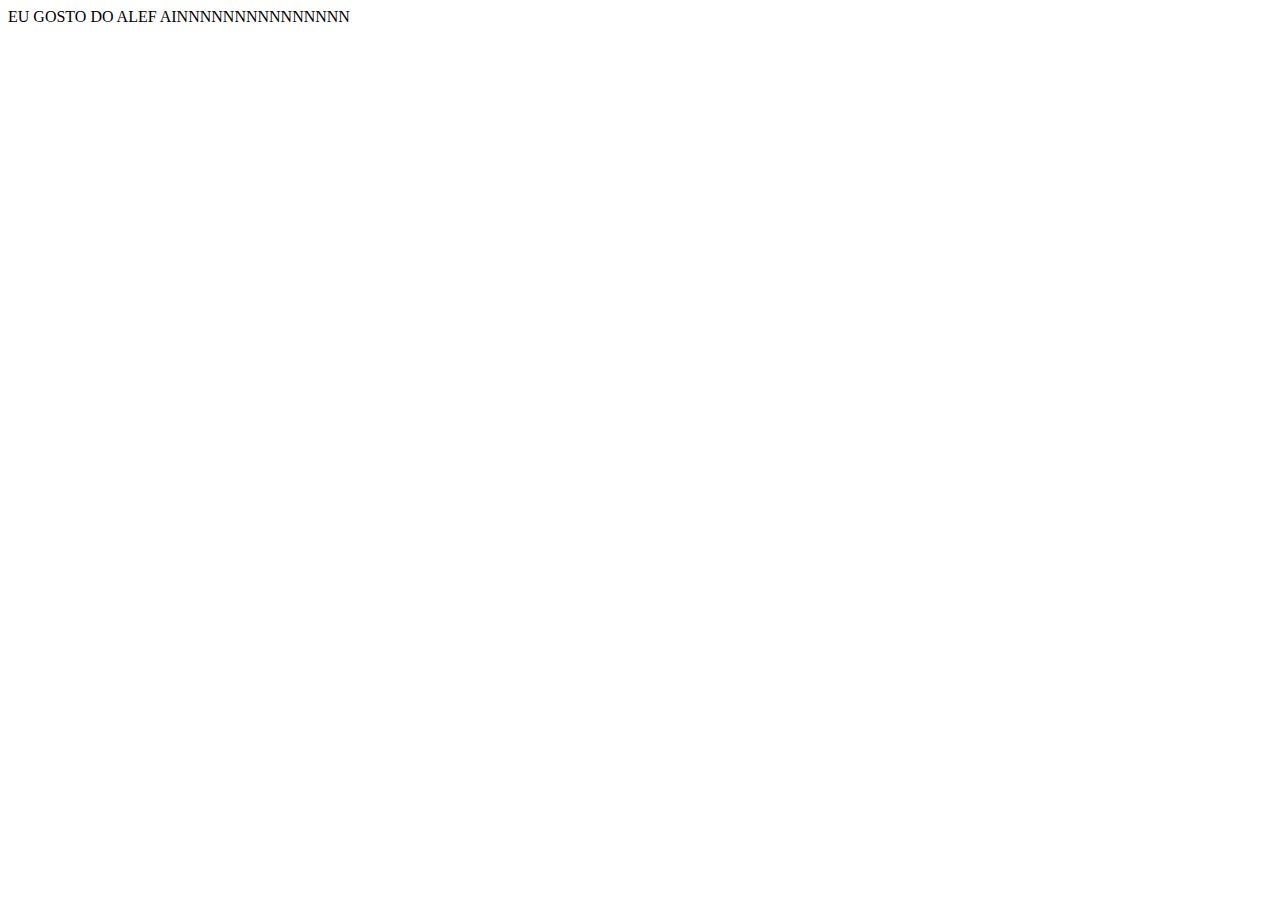
==== index.html @ be0e76ac "atualização 02" ====
<!DOCTYPE html>
<html lang="en">
<head>
    <meta charset="UTF-8">
    <meta http-equiv="X-UA-Compatible" content="IE=edge">
    <meta name="viewport" content="width=device-width, initial-scale=1.0">
    <title> TESTE </title>
</head>
<body>
    EU GOSTO DO ALEF AINNNNNNNNNNNNNNN
</body>
</html>
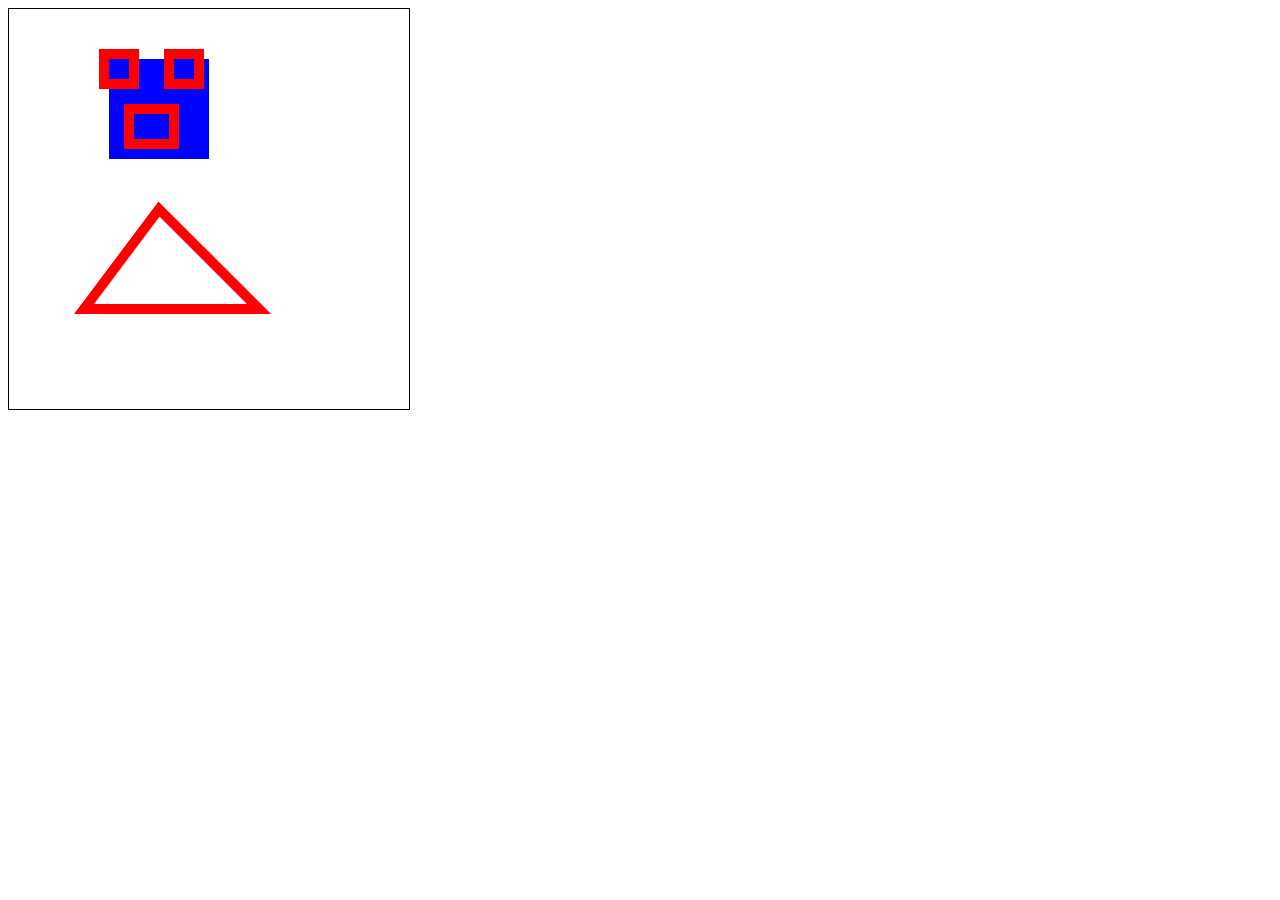
==== commit 044d18ce: "att" ====
--- a/index.html
+++ b/index.html
@@ -1,12 +1,16 @@
 <!DOCTYPE html>
-<html lang="en">
+<html lang="pt-br">
 <head>
     <meta charset="UTF-8">
     <meta http-equiv="X-UA-Compatible" content="IE=edge">
     <meta name="viewport" content="width=device-width, initial-scale=1.0">
-    <title> TESTE </title>
+    <title> Canvas </title>
+    <link rel="stylesheet" href="style.css">
+    <script src="script.js" defer></script>
 </head>
 <body>
-    EU GOSTO DO ALEF AINNNNNNNNNNNNNNN
+    <canvas id="triangulo" width="400" height="400">
+        seu navagador nao suporta canvas.
+    </canvas>
 </body>
 </html>--- a/style.css
+++ b/style.css
@@ -0,0 +1,3 @@
+canvas{
+    border: 1px solid black;
+}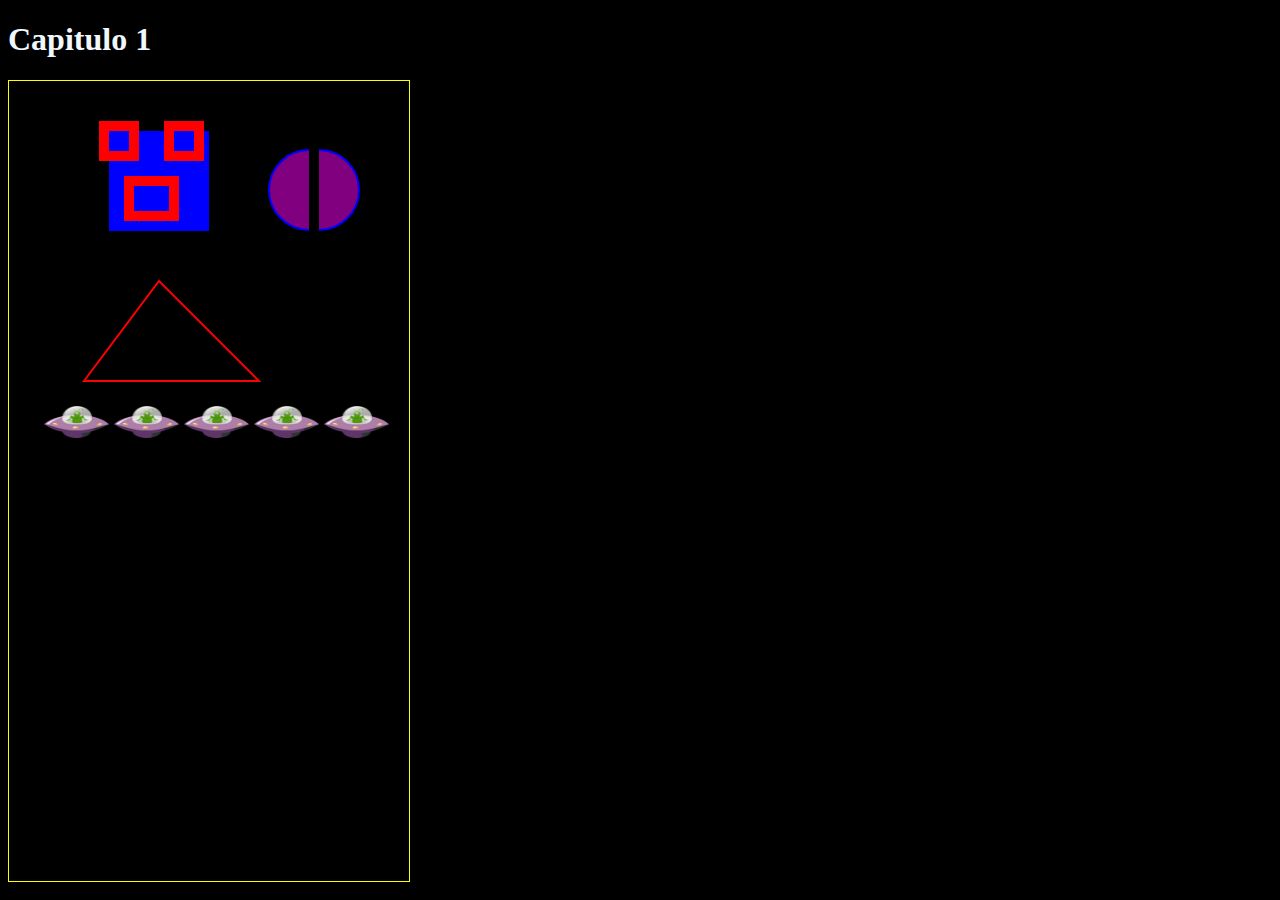
==== commit ac787536: "pag17" ====
--- a/index.html
+++ b/index.html
@@ -9,7 +9,8 @@
     <script src="script.js" defer></script>
 </head>
 <body>
-    <canvas id="triangulo" width="400" height="400">
+    <h1>Capitulo 1</h1>
+    <canvas id="triangulo" width="400" height="800">
         seu navagador nao suporta canvas.
     </canvas>
 </body>
--- a/style.css
+++ b/style.css
@@ -1,3 +1,9 @@
+body{
+    background-color: black;
+}
+h1{
+    color: aliceblue;
+}
 canvas{
-    border: 1px solid black;
+    border: 1px solid yellow;
 }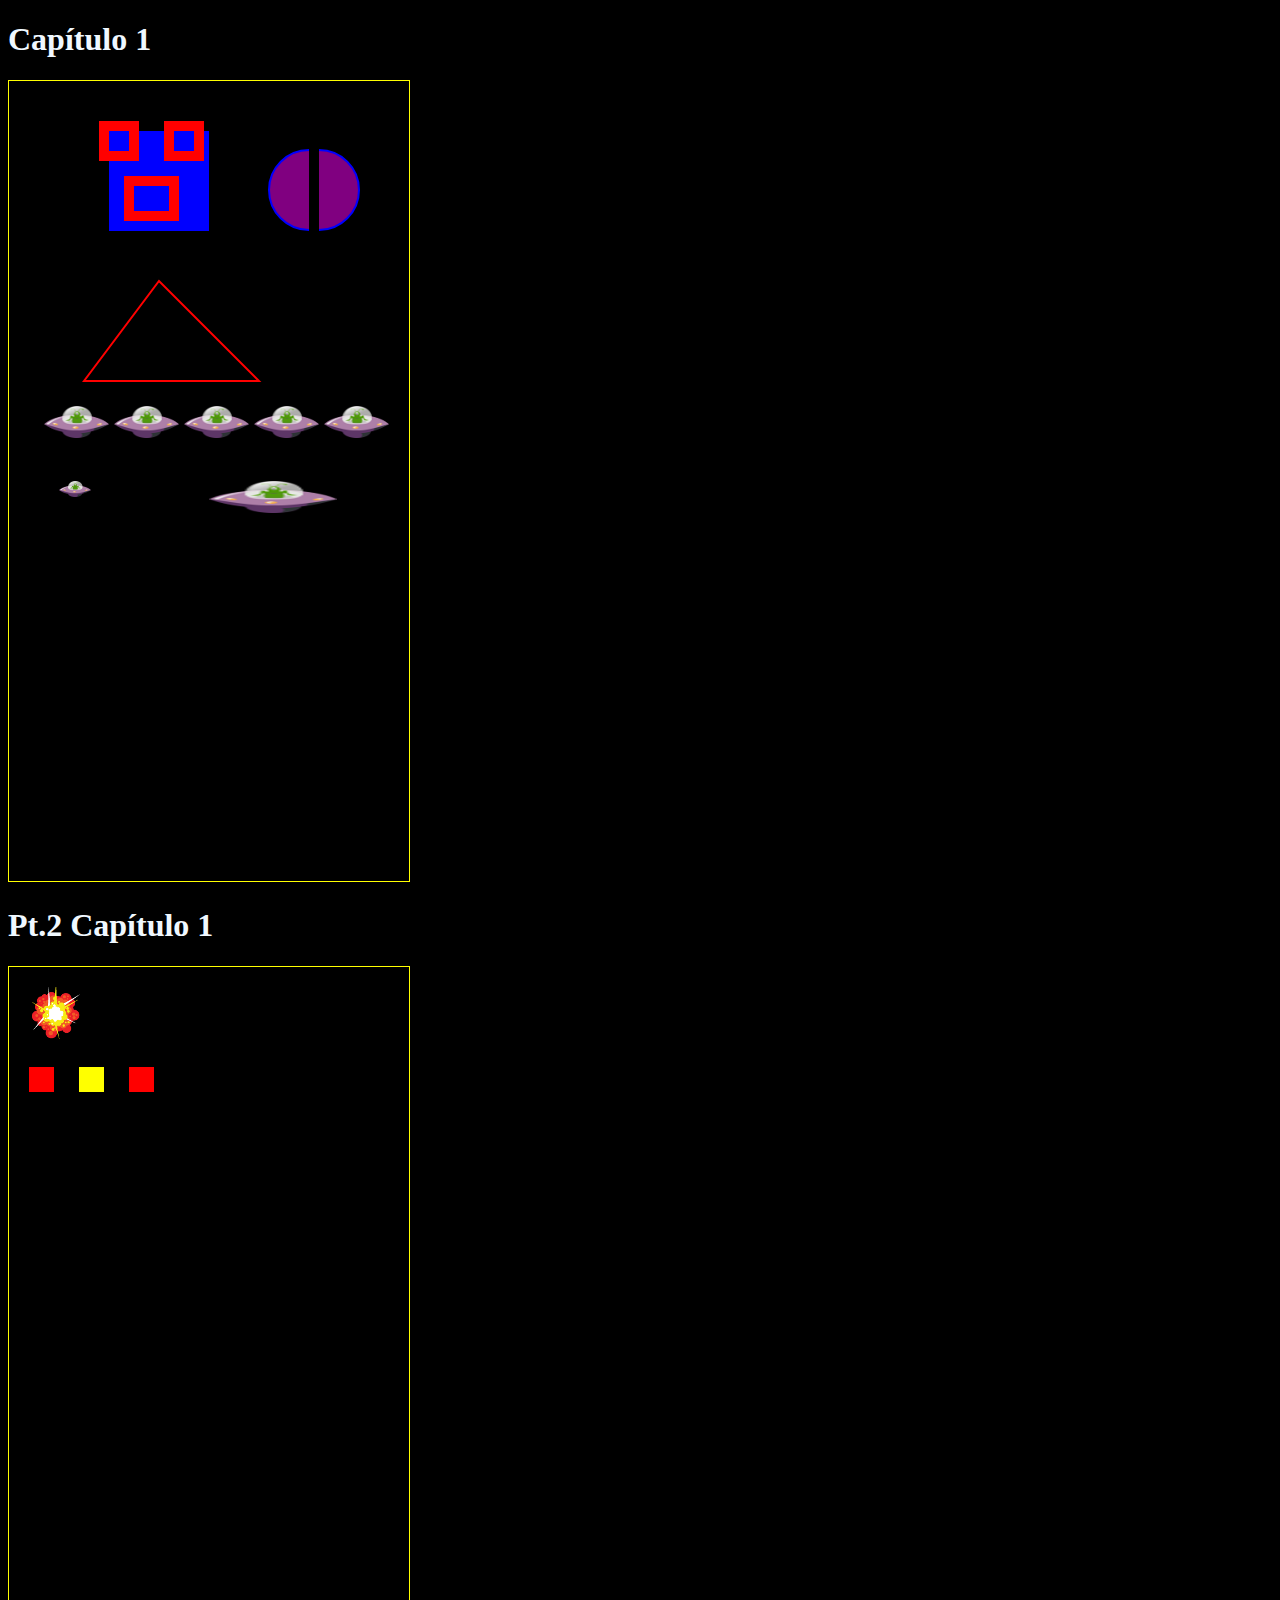
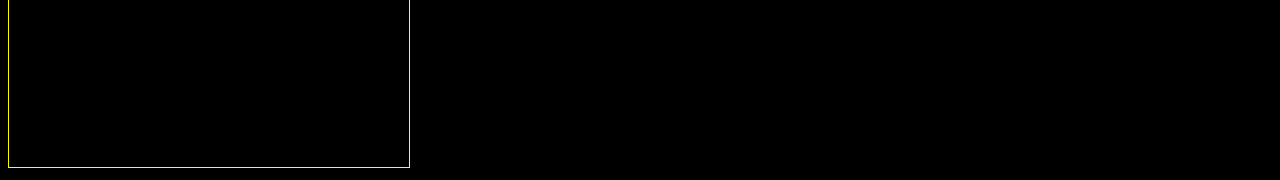
==== commit 9afc4c7c: "cap1" ====
--- a/index.html
+++ b/index.html
@@ -9,8 +9,12 @@
     <script src="script.js" defer></script>
 </head>
 <body>
-    <h1>Capitulo 1</h1>
-    <canvas id="triangulo" width="400" height="800">
+    <h1>Capítulo 1</h1>
+    <canvas id="cap1" width="400" height="800">
+        seu navagador nao suporta canvas.
+    </canvas>
+    <h1>Pt.2 Capítulo 1</h1>
+    <canvas id="cap1.2" width="400" height="800">
         seu navagador nao suporta canvas.
     </canvas>
 </body>
